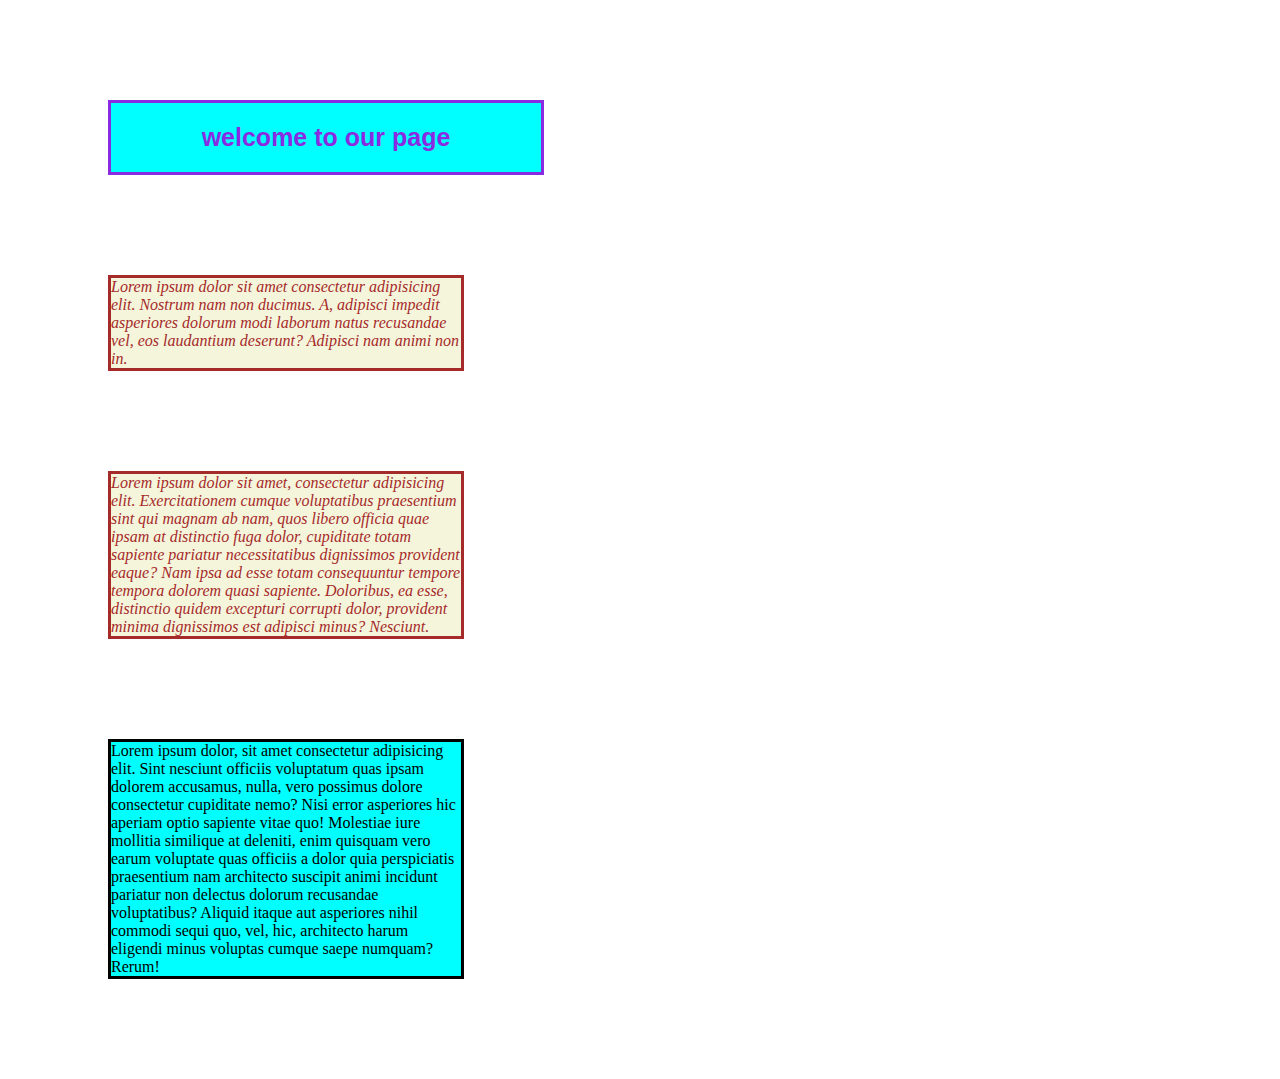
==== HTML/CSS/index1.html @ 247ab2e7 "update code" ====
<!DOCTYPE html>
<html lang="en">
<head>
    <meta charset="UTF-8">
    <meta http-equiv="X-UA-Compatible" content="IE=edge">
    <meta name="viewport" content="width=device-width, initial-scale=1.0">
    <title>Css day 02</title>
    <link rel="stylesheet" href="style1.css">  


</head>


<body>

    <h2>welcome to our page</h2>
     <!-- seletor is used for target a html tag to apply your css also you can apply multiple tag 
      class ..... define by dot in css
      id ## define by hash in css file
      element(tag)
      group , applying css by using cumma,
    
    -->

    <!-- fonts and color -->
    <!-- 

        box model
        margin
        border
        padding
        content
     -->
    <p class="paraclass">Lorem ipsum dolor sit amet consectetur adipisicing elit. Nostrum nam non ducimus. A, adipisci impedit
     asperiores dolorum modi laborum natus recusandae vel, eos laudantium deserunt? Adipisci nam animi non in.</p>

     <p class="paraclass">Lorem ipsum dolor sit amet, consectetur adipisicing elit. Exercitationem cumque voluptatibus praesentium sint qui magnam ab nam, quos libero officia quae ipsam at distinctio fuga dolor, cupiditate totam sapiente pariatur necessitatibus dignissimos provident eaque? Nam ipsa ad esse totam 
        consequuntur tempore tempora dolorem quasi sapiente. Doloribus, ea esse, distinctio quidem excepturi corrupti
         dolor, provident minima dignissimos est adipisci minus? Nesciunt.</p>

    <article id="article">Lorem ipsum dolor, sit amet consectetur adipisicing elit. Sint nesciunt officiis voluptatum quas ipsam dolorem accusamus, nulla, vero possimus dolore consectetur cupiditate nemo? Nisi error asperiores hic aperiam optio sapiente vitae quo! Molestiae iure mollitia similique at deleniti, enim quisquam vero earum voluptate quas officiis a dolor quia perspiciatis praesentium nam architecto suscipit animi incidunt pariatur non delectus dolorum recusandae voluptatibus? Aliquid itaque aut 
        asperiores nihil commodi sequi quo, vel, hic, architecto harum eligendi minus voluptas cumque saepe 
        numquam? Rerum!</article>

        

    <!-- <footer class="bottam">this is footer</footer> -->
    
    
</body>
</html>
---- HTML/CSS/style1.css ----
h2{
    font-family: 'Franklin Gothic Medium', 'Arial Narrow', Arial, sans-serif;
    color: blueviolet;
    background-color:aqua ;
    align-items: center;
    text-align: center;
    font-size: medium;
    font-size: 25px;
    font-weight: 900;
    border-style: solid;
    width: 350px;
    /* padding: 50px;  */ padding: 20px 40px;
    margin: 100px;
}
p{
    background-color: beige;
    color: black;
    font-style: italic;
    width: 350px;
    border-style: solid;
    margin: 100px;
    
    
}
#article{
    background-color: aqua;
    width: 350px;
    border-style: solid;
    margin: 100px;
}
.paraclass{
    color: brown;
    margin: 100px;
}
.bottam{
    
    
   

}
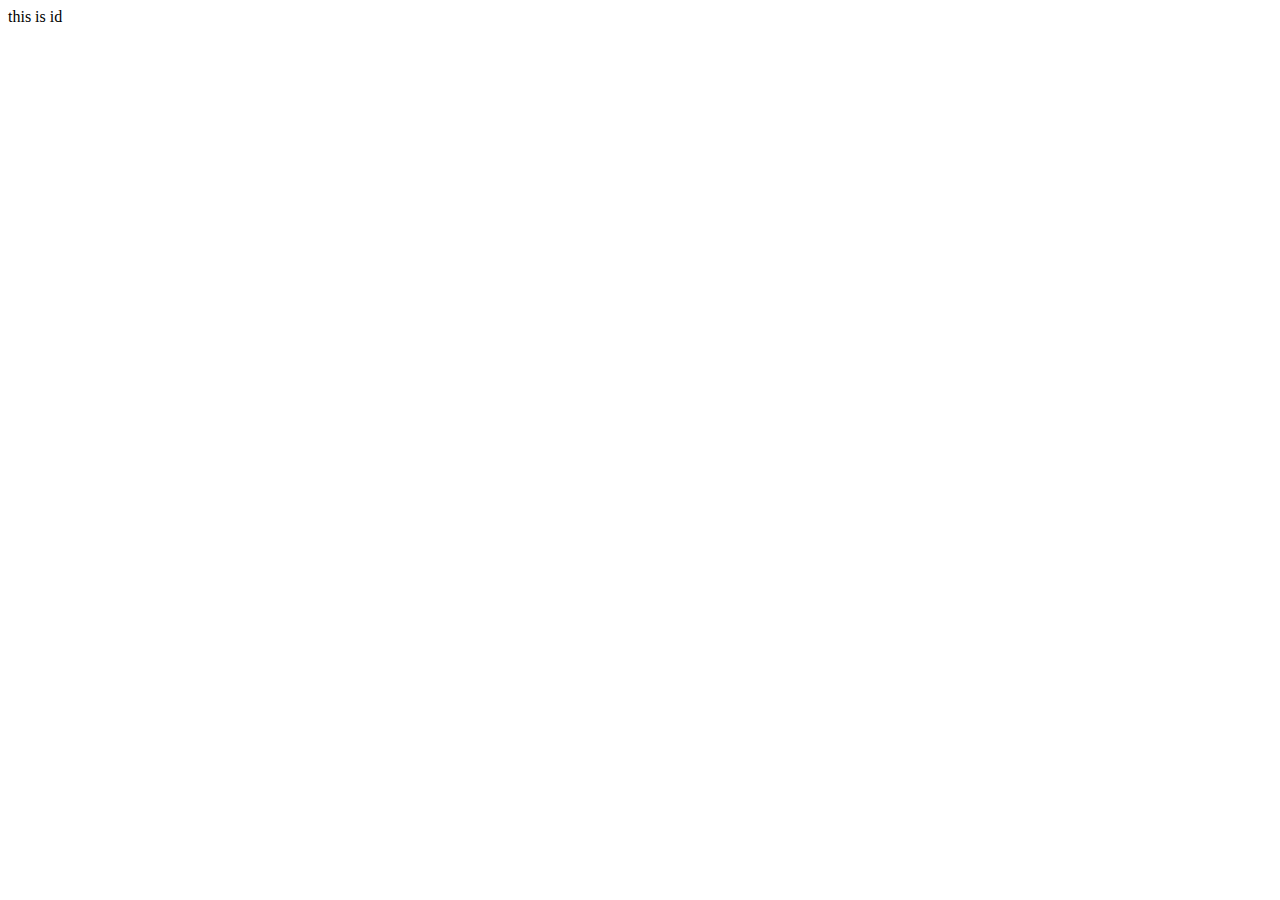
==== commit 25aa8e5d: "version1.0 of website is update" ====
--- a/HTML/CSS/index1.html
+++ b/HTML/CSS/index1.html
@@ -1,4 +1,4 @@
-<!DOCTYPE html>
+<!-- <!DOCTYPE html>
 <html lang="en">
 <head>
     <meta charset="UTF-8">
@@ -14,7 +14,7 @@
 <body>
 
     <h2>welcome to our page</h2>
-     <!-- seletor is used for target a html tag to apply your css also you can apply multiple tag 
+     <seletor is used for target a html tag to apply your css also you can apply multiple tag 
       class ..... define by dot in css
       id ## define by hash in css file
       element(tag)
@@ -31,7 +31,7 @@
         padding
         content
      -->
-    <p class="paraclass">Lorem ipsum dolor sit amet consectetur adipisicing elit. Nostrum nam non ducimus. A, adipisci impedit
+    <!-- <p class="paraclass">Lorem ipsum dolor sit amet consectetur adipisicing elit. Nostrum nam non ducimus. A, adipisci impedit
      asperiores dolorum modi laborum natus recusandae vel, eos laudantium deserunt? Adipisci nam animi non in.</p>
 
      <p class="paraclass">Lorem ipsum dolor sit amet, consectetur adipisicing elit. Exercitationem cumque voluptatibus praesentium sint qui magnam ab nam, quos libero officia quae ipsam at distinctio fuga dolor, cupiditate totam sapiente pariatur necessitatibus dignissimos provident eaque? Nam ipsa ad esse totam 
@@ -40,12 +40,29 @@
 
     <article id="article">Lorem ipsum dolor, sit amet consectetur adipisicing elit. Sint nesciunt officiis voluptatum quas ipsam dolorem accusamus, nulla, vero possimus dolore consectetur cupiditate nemo? Nisi error asperiores hic aperiam optio sapiente vitae quo! Molestiae iure mollitia similique at deleniti, enim quisquam vero earum voluptate quas officiis a dolor quia perspiciatis praesentium nam architecto suscipit animi incidunt pariatur non delectus dolorum recusandae voluptatibus? Aliquid itaque aut 
         asperiores nihil commodi sequi quo, vel, hic, architecto harum eligendi minus voluptas cumque saepe 
-        numquam? Rerum!</article>
+        numquam? Rerum!</article> -->
 
         
 
     <!-- <footer class="bottam">this is footer</footer> -->
     
-    
+<!--     
+</body>
+</html>  -->
+
+<!DOCTYPE html>
+<html lang="en">
+<head>
+    <meta charset="UTF-8">
+    <meta http-equiv="X-UA-Compatible" content="IE=edge">
+    <meta name="viewport" content="width=device-width, initial-scale=1.0">
+    <title>Document</title>
+</head>
+<body>
+    <div id="box">
+        this is id
+    </div>
+
+    <div id="circle"></div>
 </body>
 </html>--- a/HTML/CSS/style1.css
+++ b/HTML/CSS/style1.css
@@ -1,4 +1,4 @@
-h2{
+/* h2{
     font-family: 'Franklin Gothic Medium', 'Arial Narrow', Arial, sans-serif;
     color: blueviolet;
     background-color:aqua ;
@@ -9,8 +9,8 @@
     font-weight: 900;
     border-style: solid;
     width: 350px;
-    /* padding: 50px;  */ padding: 20px 40px;
-    margin: 100px;
+    padding: 50px;  padding: 20px 40px;
+    /* margin: 100px;
 }
 p{
     background-color: beige;
@@ -37,4 +37,12 @@
     
    
 
+} */
+ 
+#box{
+    background-color: aqua;
 }
+#circle{
+    background-color: blanchedalmond;
+    border-radius: 50%;
+}